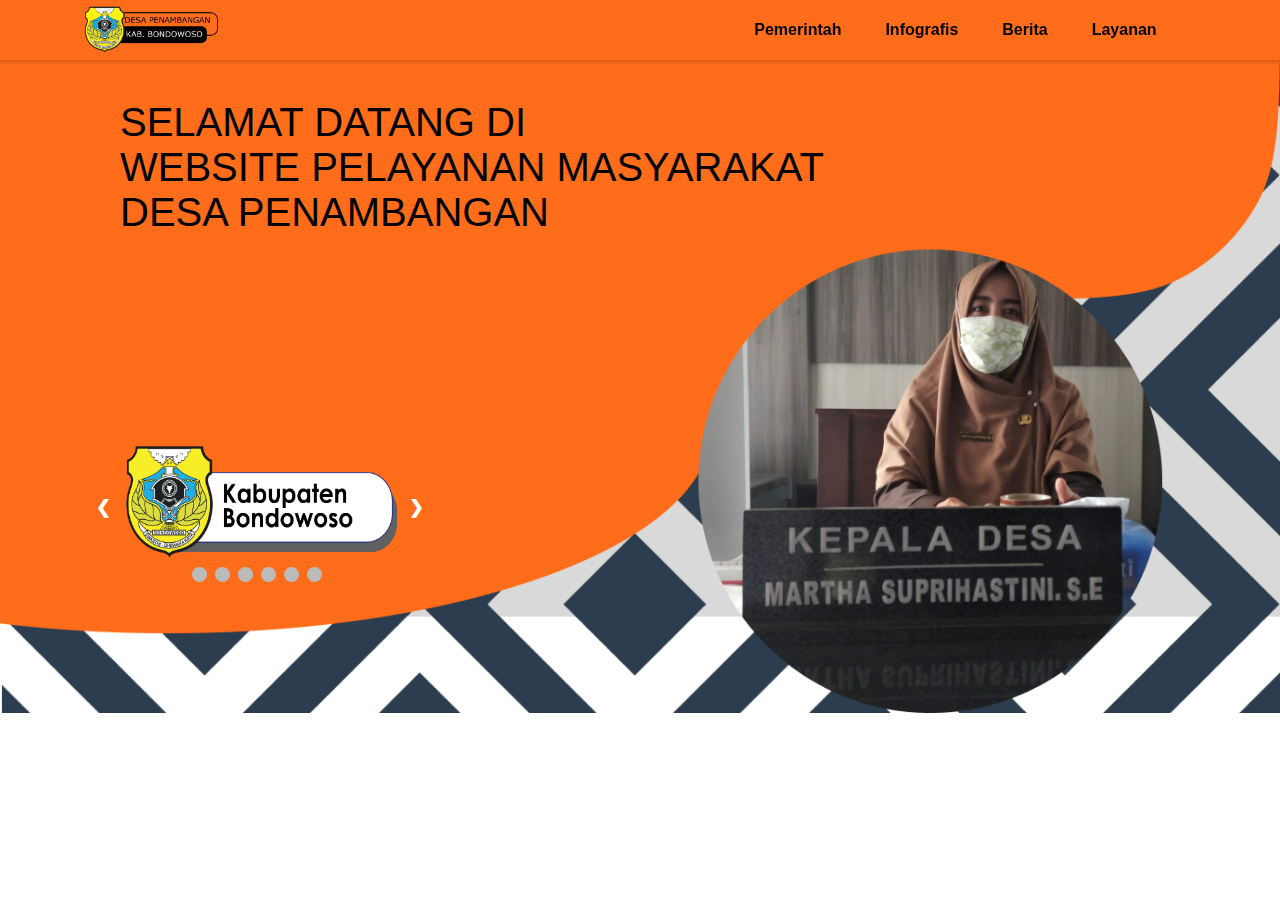
==== index.html @ 9eecc401 "Add files via upload" ====
<!DOCTYPE html>
<html lang="en">
<head>
    <meta charset="UTF-8">
    <meta http-equiv="X-UA-Compatible" content="IE=edge">
    <meta name="viewport" content="width=device-width, initial-scale=1.0">
    <title>SIDEPAN</title>

    <!-- <link rel="stylesheet" href="js/bootstrap.min.js"> -->
    <!-- <link rel="stylesheet" href="css/bootstrap.min.css"> -->
    <link rel="stylesheet" href="style/style.css">
    <link rel="stylesheet" href="js/function.js">


</head>

<script>
    let slideIndex = 1;
showSlides(slideIndex);

// Next/previous controls
function plusSlides(n) {
  showSlides(slideIndex += n);
}

// Thumbnail image controls
function currentSlide(n) {
  showSlides(slideIndex = n);
}

function showSlides(n) {
  let i;
  let slides = document.getElementsByClassName("mySlides");
  let dots = document.getElementsByClassName("dot");
  if (n > slides.length) {slideIndex = 1}
  if (n < 1) {slideIndex = slides.length}
  for (i = 0; i < slides.length; i++) {
    slides[i].style.display = "none";
  }
  for (i = 0; i < dots.length; i++) {
    dots[i].className = dots[i].className.replace(" active", "");
  }
  slides[slideIndex-1].style.display = "block";
  dots[slideIndex-1].className += " active";
}
</script>

<body style="background-image:url(img/background\ beranda.png)">
    <nav>
        <input type="checkbox" id="nav-button">
        <label for="nav-button">&#9776</label>

        <div class="logo">
            <img src="img/bitmap.png" alt="">
        </div>

        <ul>
            <li><a href="#">Pemerintah</a></li>
            <li><a href="#">Infografis</a></li>
            <li><a href="#">Berita</a></li>
            <li><a href="pelayanan.html">Layanan</a></li>
        </ul>
    </nav>

<div class="isi">
  <ul class="selamat">
    <li>SELAMAT DATANG DI</li>
    <li>WEBSITE PELAYANAN MASYARAKAT</li>
    <li>DESA PENAMBANGAN</li>
  </ul>
  <ul class="linkterkait">
            <!-- Slideshow container -->
    <div class="slideshow-container">
      <!-- Full-width images with number and caption text -->
      <div class="mySlides fade" style="display:block;">
        <a href="https://bondowosokab.go.id/">
          <img src="img/beranda1.png" style="width:300px" height="130px">
        </a>
      </div>

      <div class="mySlides fade">
        <a href="https://sepakat.bappenas.go.id/dmd/">
          <img src="img/beranda2.png" style="width: 300px;" height="130px">
        </a>
      </div>

      <div class="mySlides fade">
        <a href="https://said.bondowosokab.go.id/auth/login">
          <img src="img/beranda3.png" style="width: 300px;" height="130px">
        </a>
      </div>

      <div class="mySlides fade">
        <a href="http://penambangan.desa.id/spasi">
          <img src="img/beranda4.png" style="width: 300px;" height="130px">
        </a>
      </div>

      <div class="mySlides fade">
        <a href="https://desa.bondowosokab.go.id/">
          <img src="img/beranda5.png" style="width: 300px;" height="130px">
        </a>
      </div>

      <div class="mySlides fade">
        <a href="https://ppid.bondowosokab.go.id/">
          <img src="img/beranda6.png" style="width: 300px;" height="130px">
        </a>
      </div>


      <div class="prevnext">
      <!-- Next and previous buttons -->
          <a class="prev" onclick="plusSlides(-1)">&#10094;</a>
          <a class="next" onclick="plusSlides(1)">&#10095;</a>
      </div>
    </div>
    <br>

    <!-- The dots/circles -->
    <div class="momdot">
      <span class="dot" onclick="currentSlide(1)"></span>
      <span class="dot" onclick="currentSlide(2)"></span>
      <span class="dot" onclick="currentSlide(3)"></span>
      <span class="dot" onclick="currentSlide(4)"></span>
      <span class="dot" onclick="currentSlide(5)"></span>
      <span class="dot" onclick="currentSlide(6)"></span>
    </div>
  </ul>

</div>

</body>
</html>
---- style/style.css ----
body{
    margin: auto;
    padding: 0;
    height: 100%;
    background-size:cover;
    background-repeat: no-repeat;
}


nav{
    overflow: hidden;
    width: 100%;
    background: rgba(255, 109, 27, 1);
    position: fixed;
    top: 0;
    height: 60px;
    display: flex;
    justify-content: space-around;
    box-shadow: 0 2px 4px 0 rgb(0, 0, 0, .2);
}

nav .logo{
    font-size: 1rem;
    width: 30%;
    left: -35px;
    position: relative;
    top: -18px;
}

nav .logo img{
    padding-top: 20px;
    width: 150px;
}

nav li{
    display: inline;
}

nav a{
    text-decoration: none;
    color: black;
    font-family: Arial, Helvetica, sans-serif;
    padding: 0px 20px;
    font-weight: bold;
    transition: 0.15s;
}

nav ul li a{
    height: 23px;
    padding-top: 4px;
}
nav ul li a:hover{
    background-color: rgba(217, 217, 217, 1);
    border-radius: 10px;
}


#nav-button{
    display: none;
}

label{
    display: none;
}

nav ul{
    margin-top: 21px;
}

nav ul ul{
    display: none;
    position: absolute;
    margin-top: 25px;
    margin-left: 285px;
}

* {box-sizing:border-box}

/* Slideshow container */
.slideshow-container {
  max-width: 400px;
  position: relative;
  margin-top: 450px;
  margin-left: 70px;
}

/* Hide the images by default */
.mySlides {
  display:none;
}

/* Next & previous buttons */
.prevnext{
    margin-left: -130px;
}

.prev, .next {
  cursor: pointer;
  position: absolute;
  top: 50%;
  width: auto;
  margin-top: -22px;
  padding: 16px;
  margin-left: 100px;
  color: white;
  font-weight: bold;
  font-size: 18px;
  transition: 0.6s ease;
  border-radius: 0 3px 3px 0;
  user-select: none;
}

/* Position the "next button" to the right */
.next {
  right: 70px;
  border-radius: 3px 0 0 3px;
}

/* On hover, add a black background color with a little bit see-through */
.prev:hover, .next:hover {
  background-color: rgba(0,0,0,0.8);
}

.momdot{
    margin-left: 150px;
    margin-top: -20px;
}

/* The dots/bullets/indicators */
.dot {
  cursor: pointer;
  height: 15px;
  width: 15px;
  margin: 0px 2px;
  background-color: #bbb;
  border-radius: 50%;
  display: inline-block;
  transition: background-color 0.6s ease;
}

.active, .dot:hover {
  background-color: #717171;
}

/* Fading animation */
.fade {
  animation-name: fade;
  animation-duration: 1.5s;
}

@keyframes fade {
  from {opacity: .4}
  to {opacity: 1}
}

.selamat{
    font-size: 40px;
    font-family: Arial, Helvetica, sans-serif;
    font-variant: small-caps;
    padding-top: 60px;
    padding-left: 120px;
    list-style: none;
}

.linkterkait{
    margin-top: -250px;
}

/* responsive */

@media screen and (max-width: 736px) {

    body{
        background-size: 10000000px;
    }


    nav{
        align-items: center;
    }

    nav .logo{
        width: 30%;
        position: absolute;
        left: 0px;
    }

    nav .logo img{
        padding-top: 20px;
    }

    nav ul{
        position: fixed;
        top: 44px;
        width: 100%;
        background: rgb(252, 124, 50);
        max-height: 0;
        overflow: hidden;
    }

    nav li{
        display: block;
        width: 100%;
        padding: 5px;
    }

    nav a{
        width: 100%;
        display: block;
    }

    nav a:hover{
        background: darkcyan;
    }

    label{
        display: block;
        padding: 0px 10px;
        font-size: 30px;
        cursor: pointer;
        position: absolute;
        right: 2%;
    }

    label:hover{
        color: white;
    }

    nav #nav-button:checked~ul{
        max-height: 100%;
        transition: all is ease-out;
    }
}
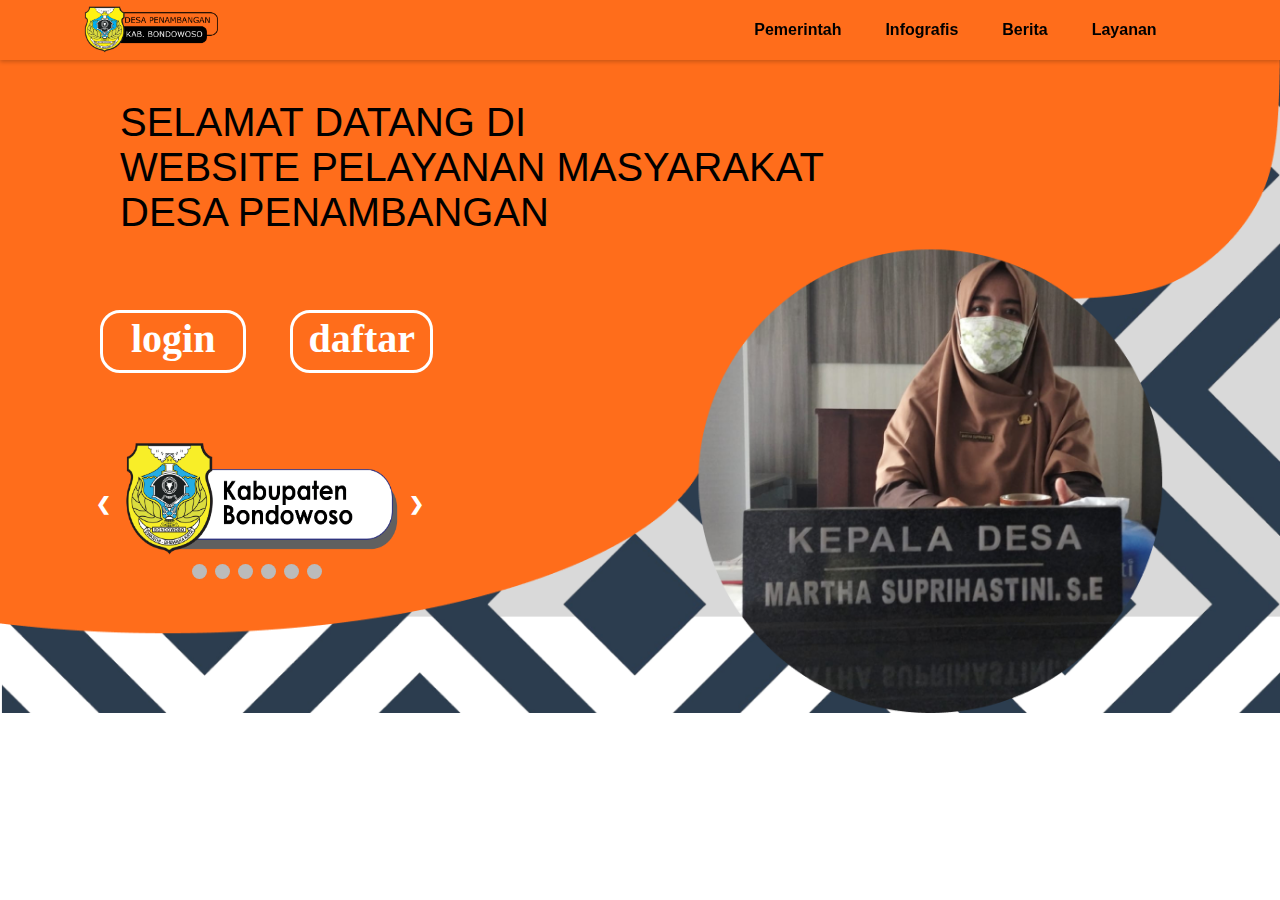
==== commit c3d27cb9: "Add files via upload" ====
--- a/index.html
+++ b/index.html
@@ -9,41 +9,10 @@
     <!-- <link rel="stylesheet" href="js/bootstrap.min.js"> -->
     <!-- <link rel="stylesheet" href="css/bootstrap.min.css"> -->
     <link rel="stylesheet" href="style/style.css">
-    <link rel="stylesheet" href="js/function.js">
+    <script src="js/function.js"></script>
 
 
 </head>
-
-<script>
-    let slideIndex = 1;
-showSlides(slideIndex);
-
-// Next/previous controls
-function plusSlides(n) {
-  showSlides(slideIndex += n);
-}
-
-// Thumbnail image controls
-function currentSlide(n) {
-  showSlides(slideIndex = n);
-}
-
-function showSlides(n) {
-  let i;
-  let slides = document.getElementsByClassName("mySlides");
-  let dots = document.getElementsByClassName("dot");
-  if (n > slides.length) {slideIndex = 1}
-  if (n < 1) {slideIndex = slides.length}
-  for (i = 0; i < slides.length; i++) {
-    slides[i].style.display = "none";
-  }
-  for (i = 0; i < dots.length; i++) {
-    dots[i].className = dots[i].className.replace(" active", "");
-  }
-  slides[slideIndex-1].style.display = "block";
-  dots[slideIndex-1].className += " active";
-}
-</script>
 
 <body style="background-image:url(img/background\ beranda.png)">
     <nav>
@@ -68,6 +37,42 @@
     <li>WEBSITE PELAYANAN MASYARAKAT</li>
     <li>DESA PENAMBANGAN</li>
   </ul>
+  <div class="fiturlogin">
+    <ul>
+      <li style="padding: 25px 28px 15px 28px;"><a href="#login">login</a></li>
+      <li><a href="#daftar">daftar</a></li>
+    </ul>
+</div>
+ 
+<div id="login" class="modalDialog">
+    <div>
+        <a href="#" title="Close" class="close">X</a>
+        <h3>Please Log in</h3> 
+        <form  action="action_page.php">
+        <label><b>Username</b></label>
+        <input type="text" placeholder="Enter Username" name="uname" required>
+        <label><b>Password</b></label>
+        <input type="password" placeholder="Enter Password" name="psw" required>
+        <button type="submit">Log in</button>
+    </form>
+    </div>
+</div>
+<div id="daftar" class="modalDialog">
+    <div>
+        <a href="#" title="Close" class="close">X</a>
+        <h3>Please Log in</h3> 
+        <form  action="action_page.php">
+        <label><b>Username</b></label>
+        <input type="text" placeholder="Enter Username" name="uname" required>
+        <label><b>Email</b></label>
+        <input type="text" placeholder="Enter Email" name="email" required>
+        <label><b>Password</b></label>
+        <input type="password" placeholder="Enter Password" name="psw" required>
+        <button type="submit">Daftar</button>
+    </form>
+    </div>
+</div>
+
   <ul class="linkterkait">
             <!-- Slideshow container -->
     <div class="slideshow-container">
@@ -127,8 +132,8 @@
       <span class="dot" onclick="currentSlide(6)"></span>
     </div>
   </ul>
+</div>
 
-</div>
 
 </body>
 </html>--- a/style/style.css
+++ b/style/style.css
@@ -166,6 +166,101 @@
     margin-top: -250px;
 }
 
+
+.fiturlogin{
+    margin-top: 80px;
+    margin-left: 40px;
+    margin-bottom: -380px;
+}
+
+.fiturlogin li{
+    border-style:solid;
+    border-color: white;
+    text-align: center;
+    list-style: none;
+    display: inline;
+    padding: 15px;
+    padding-top: 25px;
+    border-radius: 20px;
+    margin: 20px;
+}
+
+.fiturlogin li:hover{
+    background-color: white;
+}
+
+.fiturlogin a{
+    text-decoration: none;
+    color: white;
+    font-size: 40px;
+    font-weight: bold;
+}
+
+.fiturlogin a:hover{
+    color: black;
+}
+
+.modalDialog {
+    position: fixed;
+    font-family: Arial, Helvetica, sans-serif;
+    top: 0;
+    right: 0;
+    bottom: 0;
+    left: 0;
+    background: rgba(0,0,0,0.8);
+    z-index: 99999;
+    opacity:0;
+    transition: opacity 200ms ease-in;
+    pointer-events: none;
+}
+.modalDialog:target {opacity:1; pointer-events: auto;}
+.modalDialog > div {
+    width: 400px;
+    position: relative;
+    margin: 10% auto;
+    padding: 5px 20px 13px 20px;
+    border-radius: 10px;
+    background: #fff;
+    background: linear-gradient(#fff, #aaa);
+}
+.close:hover { background:#00d9ff; }
+.close {
+    background: #606061;
+    color: #FFFFFF;
+    line-height: 25px;
+    position: absolute;
+    text-align: center;
+    top: -10px;
+    right: -12px;
+    width: 24px;
+    text-decoration: none;
+    font-weight: bold;
+    border-radius: 12px;
+    box-shadow: 1px 1px 3px #000;
+}
+ 
+input[type=text], input[type=password] {
+width: 100%;
+padding: 12px 20px;
+margin: 8px 0;
+display: inline-block;
+border: 1px solid #ccc;
+box-sizing: border-box;
+}
+button {
+background-color: #4CAF50;
+color: white;
+padding: 14px 20px;
+margin: 8px 0;
+border: none;
+cursor: pointer;
+width: 100%;
+}
+span.psw {
+float: right;
+}
+
+
 /* responsive */
 
 @media screen and (max-width: 736px) {
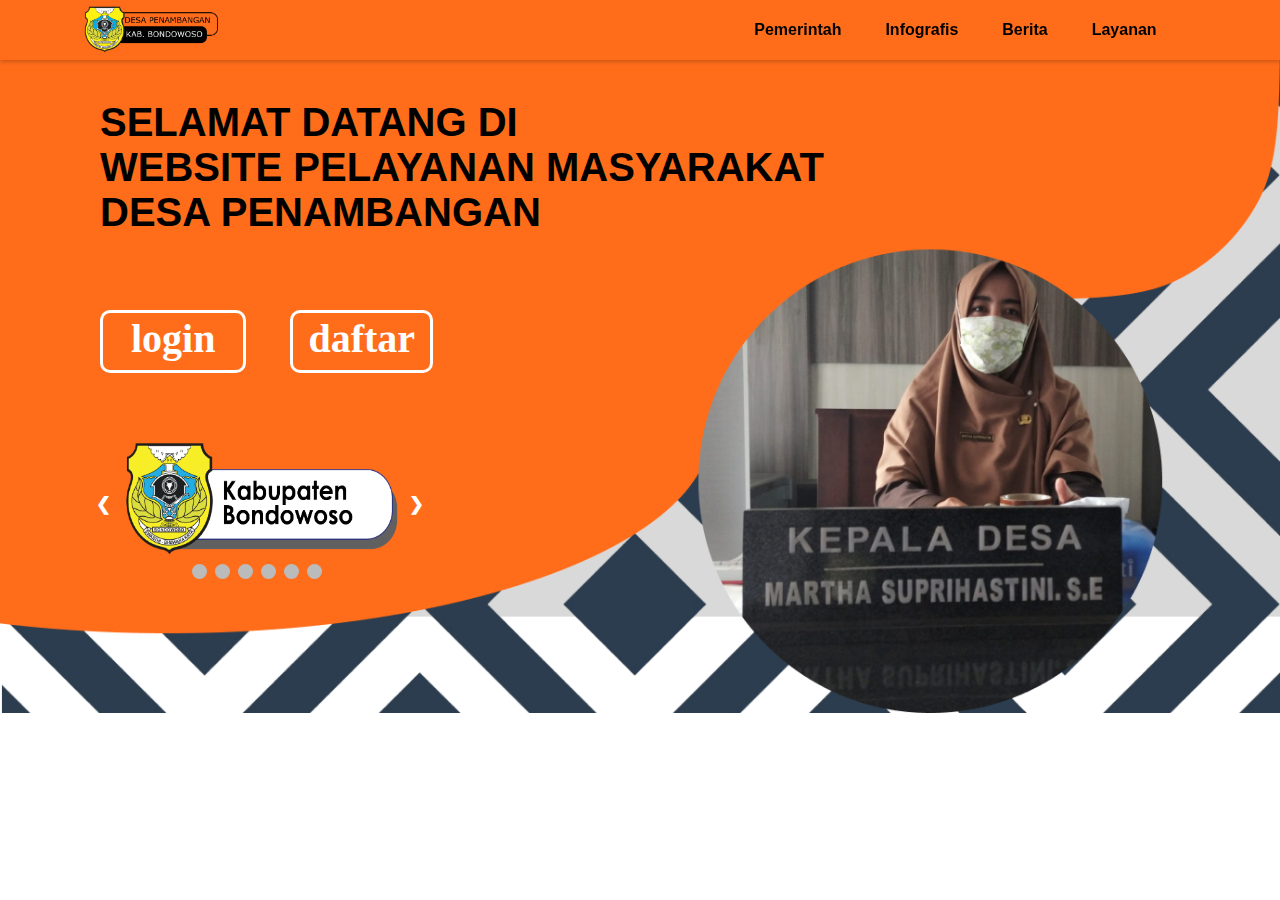
==== commit 9877562a: "Add files via upload" ====
--- a/index.html
+++ b/index.html
@@ -39,7 +39,7 @@
   </ul>
   <div class="fiturlogin">
     <ul>
-      <li style="padding: 25px 28px 15px 28px;"><a href="#login">login</a></li>
+      <li class="login" style="padding: 25px 28px 15px 28px;"><a href="#login">login</a></li>
       <li><a href="#daftar">daftar</a></li>
     </ul>
 </div>
@@ -47,7 +47,7 @@
 <div id="login" class="modalDialog">
     <div>
         <a href="#" title="Close" class="close">X</a>
-        <h3>Please Log in</h3> 
+        <h3>Login</h3> 
         <form  action="action_page.php">
         <label><b>Username</b></label>
         <input type="text" placeholder="Enter Username" name="uname" required>
@@ -60,7 +60,7 @@
 <div id="daftar" class="modalDialog">
     <div>
         <a href="#" title="Close" class="close">X</a>
-        <h3>Please Log in</h3> 
+        <h3>Daftar Akun</h3> 
         <form  action="action_page.php">
         <label><b>Username</b></label>
         <input type="text" placeholder="Enter Username" name="uname" required>
--- a/style/style.css
+++ b/style/style.css
@@ -158,8 +158,9 @@
     font-family: Arial, Helvetica, sans-serif;
     font-variant: small-caps;
     padding-top: 60px;
-    padding-left: 120px;
+    padding-left: 100px;
     list-style: none;
+    font-weight: bold;
 }
 
 .linkterkait{
@@ -181,7 +182,7 @@
     display: inline;
     padding: 15px;
     padding-top: 25px;
-    border-radius: 20px;
+    border-radius: 10px;
     margin: 20px;
 }
 
@@ -325,4 +326,37 @@
         max-height: 100%;
         transition: all is ease-out;
     }
+
+    .selamat{
+        font-size: 25px;
+        margin-left: -95px;
+        text-align: center
+    }
+
+    .fiturlogin{
+        margin-top: 0px;
+        margin-left: 70px;
+    }
+
+    .slideshow-container{
+        margin-left: 7px;
+        width: 1000px;
+    }
+
+    .momdot{
+        margin-left: 95px;
+    }
+
+    .fiturlogin li{
+        display: block;
+        width: 150px;
+        height: 60px;
+        padding-top: 0px !important;
+        margin-top: 0px;
+    }
+
+    .fiturlogin ul{
+        padding-top: 20px;
+    }
+
 }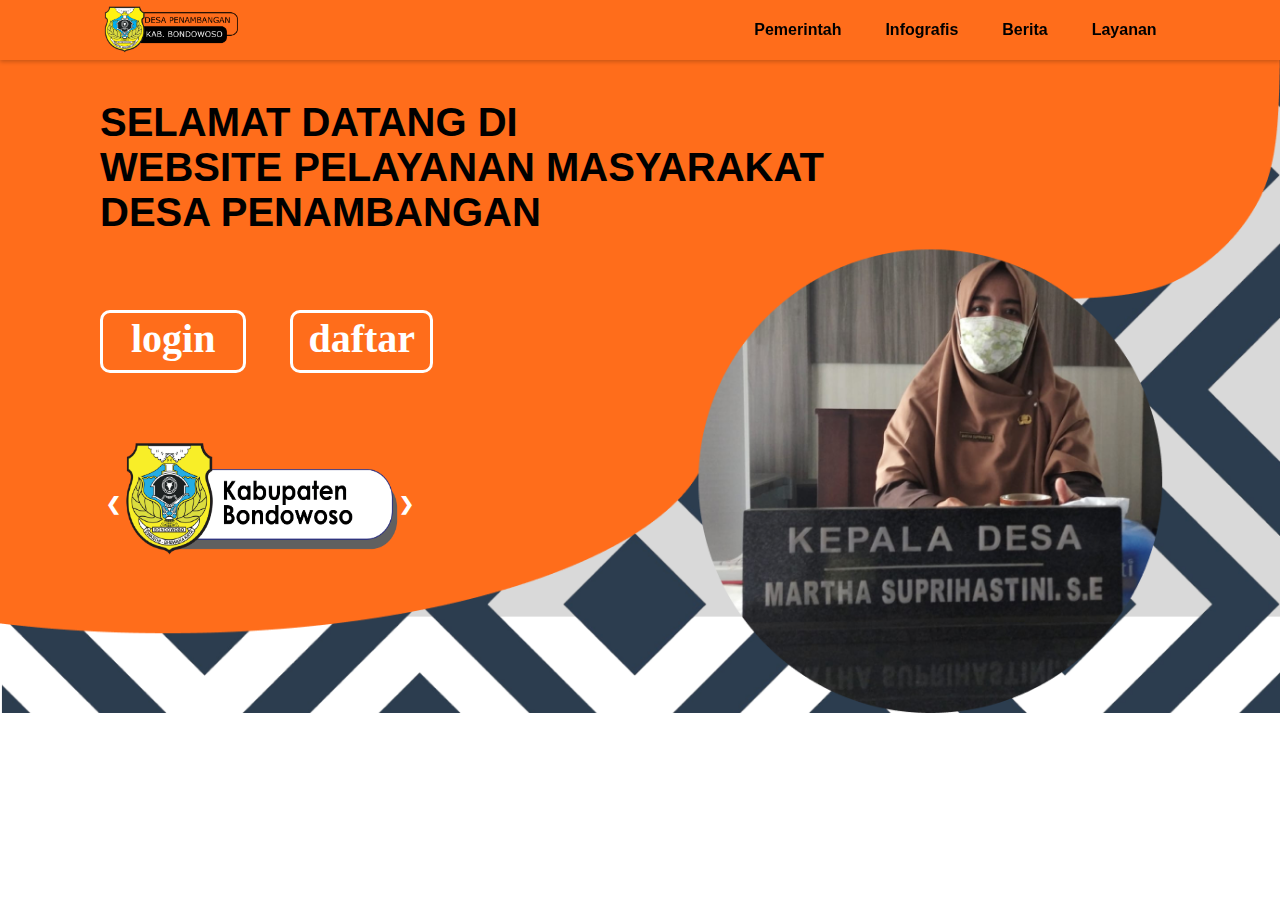
==== commit e39e28d0: "Add files via upload" ====
--- a/index.html
+++ b/index.html
@@ -5,6 +5,7 @@
     <meta http-equiv="X-UA-Compatible" content="IE=edge">
     <meta name="viewport" content="width=device-width, initial-scale=1.0">
     <title>SIDEPAN</title>
+    <link href="img/icon.png" rel="shortcut icon">
 
     <!-- <link rel="stylesheet" href="js/bootstrap.min.js"> -->
     <!-- <link rel="stylesheet" href="css/bootstrap.min.css"> -->
@@ -20,7 +21,7 @@
         <label for="nav-button">&#9776</label>
 
         <div class="logo">
-            <img src="img/bitmap.png" alt="">
+          <a href="index.html"><img src="img/bitmap.png" alt=""></a>
         </div>
 
         <ul>
@@ -123,14 +124,14 @@
     <br>
 
     <!-- The dots/circles -->
-    <div class="momdot">
+    <!-- <div class="momdot">
       <span class="dot" onclick="currentSlide(1)"></span>
       <span class="dot" onclick="currentSlide(2)"></span>
       <span class="dot" onclick="currentSlide(3)"></span>
       <span class="dot" onclick="currentSlide(4)"></span>
       <span class="dot" onclick="currentSlide(5)"></span>
       <span class="dot" onclick="currentSlide(6)"></span>
-    </div>
+    </div> -->
   </ul>
 </div>
 
--- a/style/style.css
+++ b/style/style.css
@@ -4,6 +4,7 @@
     height: 100%;
     background-size:cover;
     background-repeat: no-repeat;
+    background-color: white;
 }
 
 
@@ -78,10 +79,10 @@
 
 /* Slideshow container */
 .slideshow-container {
-  max-width: 400px;
+  max-width: 300px;
   position: relative;
   margin-top: 450px;
-  margin-left: 70px;
+  margin-left: 110px;
 }
 
 /* Hide the images by default */
@@ -91,7 +92,7 @@
 
 /* Next & previous buttons */
 .prevnext{
-    margin-left: -130px;
+    margin: auto;
 }
 
 .prev, .next {
@@ -101,7 +102,7 @@
   width: auto;
   margin-top: -22px;
   padding: 16px;
-  margin-left: 100px;
+  margin-left: -20px;
   color: white;
   font-weight: bold;
   font-size: 18px;
@@ -112,7 +113,7 @@
 
 /* Position the "next button" to the right */
 .next {
-  right: 70px;
+  right: -20px;
   border-radius: 3px 0 0 3px;
 }
 
@@ -165,6 +166,7 @@
 
 .linkterkait{
     margin-top: -250px;
+    padding-left: 0;
 }
 
 
@@ -334,22 +336,24 @@
     }
 
     .fiturlogin{
-        margin-top: 0px;
-        margin-left: 70px;
+        margin: auto;
+        margin-right: 40px;
+        margin-bottom: -350px;
     }
 
     .slideshow-container{
-        margin-left: 7px;
-        width: 1000px;
+        margin: auto;
+        margin-top: 470px;
+        width: auto;
     }
 
     .momdot{
-        margin-left: 95px;
+        margin: auto;
     }
 
     .fiturlogin li{
         display: block;
-        width: 150px;
+        width: auto;
         height: 60px;
         padding-top: 0px !important;
         margin-top: 0px;
